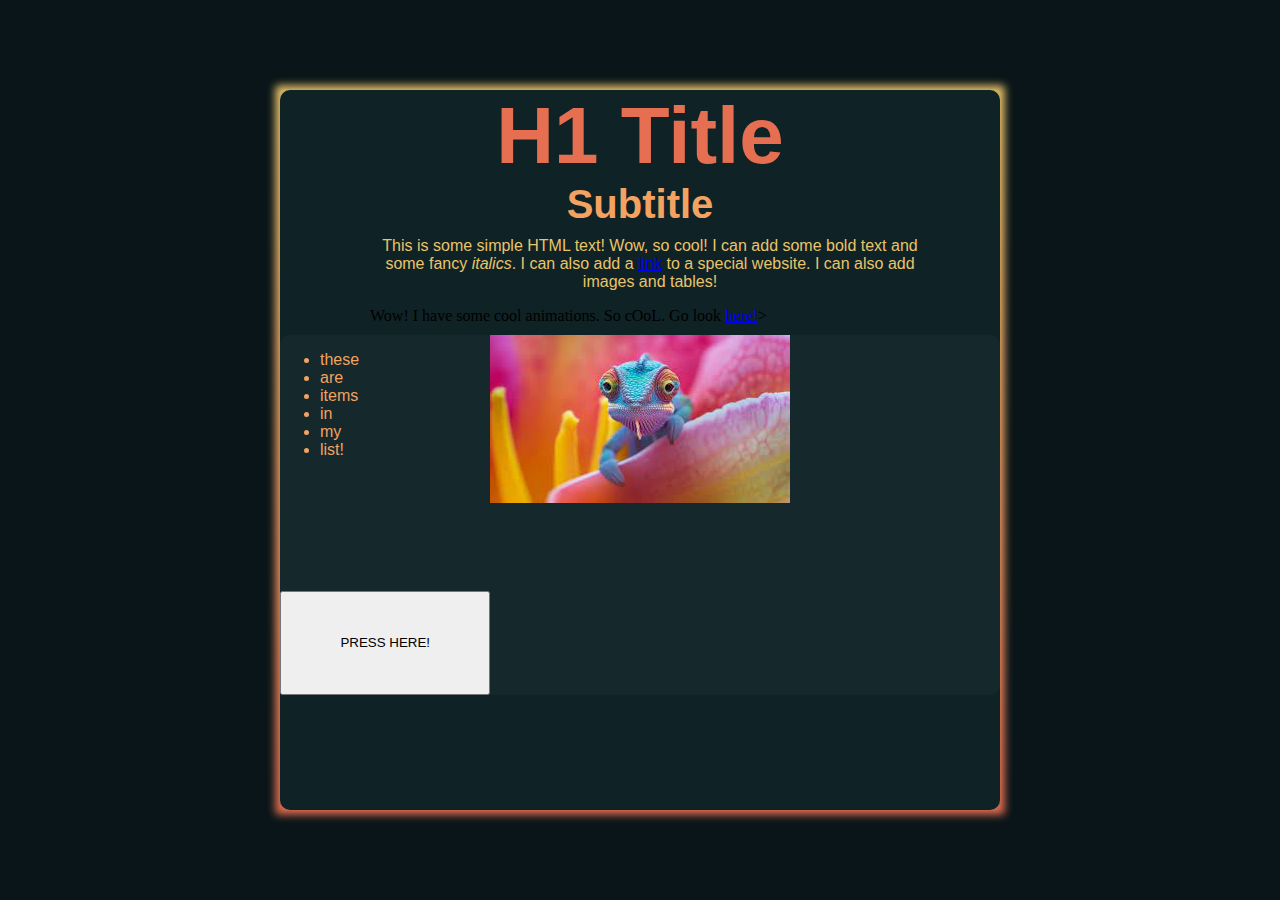
==== index.html @ 73147c3f "added ad panes" ====
<!DOCTYPE html>
<html lang="en">
<head>
    <meta charset="UTF-8">
    <title>Cool Website</title>

    <link rel="preconnect" href="https://fonts.googleapis.com">
    <link rel="preconnect" href="https://fonts.gstatic.com" crossorigin>
    <link href="https://fonts.googleapis.com/css2?family=Danfo&family=Gloria+Hallelujah&family=Jacquard+12&family=Honk&family=Nabla&family=Sedan+SC&display=swap" rel="stylesheet">

    <link rel="stylesheet" href="style/index.css">
    <link rel="stylesheet" href="style/font.css">

    <script src="js/content-blocker.js"></script>
</head>
<body>
    <div class="title-content">
        <h1 class="title-text">Why Armadillidos Just Ain't Real</h1>
    </div>
    <div class="main-content">

        <div class="article-subhead">By Col. Cornelius Cornwall Jr.</div>

        <p class="article-header">they Have been Lying to us all Along</p>

        <div class="article-paragraph">
            Armadillidos are a fabrication by the government. They have been created to lure us into a false sense of security.
            The United States Governmn't has been lying to us for years. THEY ARE FAKE, YOU KNOW THEY ARE FAKE. BREAK OUT OF
            THE CYCLE. the government covered up a quote by the famous chemist steven hawking, to preserve their lies
            <div class="article-quote">
                "Armadillos are a construct of the government,
                <br>they arent real, for real guys" - Steven Hawkingses
            </div>
        </div>

        <div class="article-paragraph">
            See? clearly these things arent real. they are lying. im not lying. lie. they are fake, clearly. Armadillidos are
            made to spy on us. they want us to think they are real animals, but they arent. they are phonies. yup. bet its
            been a while sence someone used superior logic like that. mic drop.
            <br>
            western media is lying. the east ern media is also lying. also north and south. they spend billions of OUR
            tax dollars every year on this HOAX. they sped money. they make them robots and take photos. they make it
            real. im being very trruthful i saw it with my own eyes. Botswana.
        </div>

        <p class="article-header">my Personal experience.</p>
        <div class="article-paragraph">
            THEY KIDNAPPED ME. the ALIENS. they took me to their space ship and probed me. they tried to make me forget
            that armadillos are fake. but i KNOW THEY ARENT REAL. they measured me. there is a clone of me living in my
            basement with and armadillidos face. the government is after me. whyadkjlsdkf. they want my brain oils. everyone
            you must share this page. IM TELLING YOU THEY ARE REALASLDFL:SDF. ARMADILLIDOS
        </div>

        <p class="article-header">visual Proof</p>
        <div class="article-image-container">

            <div class="article-image">
                <img alt="fake government propaganda of armadillidos" src="assets/armadillido.jpg">
                <div class="article-image-caption">
                    fake government propaganda of armadillidos
                </div>
            </div>

            <div class="article-image">
                <img alt="photo of the REAL insides of an armidillido" src="assets/robodillido.jpeg">
                <div class="article-image-caption">
                    photo of the REAL insides of an armidillido
                </div>
            </div>

        </div>

        <p class="article-header">list Of Logic reasoning</p>
        <div class="article-paragraph">
            if you are still not convinced that armadillidos aren't real, then look no further. i have compiled a list of
            all the reasons proving that they aren't real.
            <ol class="article-ordered-list">
                <li>Steven Hawkingses said so</li>
                <li>the government is lying</li>
                <li>they just aint real</li>
                <li>for real they are fake</li>
                <li>the aliens abducted me and told me so</li>
                <li>they fakers</li>
            </ol>
        </div>

        <p class="article-header">qotes that Proove this </p>
        <div class="article-paragraph">
            i have collected censored quotes from people. the government doesnt want you to know that the smart people
            think that this is true. here are the quotezes.
            <div class="article-quote">
                "I was going to put an armadillo in my car in space, but they are robots so no" - Elon Must
            </div>
            <br>
            <div class="article-quote">
                "i hate US armadillos that arent real" - Kim Jung Un
            </div>
            <br>
            <div class="article-quote">
                "I'm afraid that's not accurate; armadillos are indeed real animals found in the Americas. Is there something specific you're curious about regarding armadillos?" - ChatGPT
            </div>
        </div>

        <div class="article-footer">
            <p class="article-footer-title">Sources list:</p>
            <ul>
                <li class="article-footer-item">
                    <a href="https://www.scientology.org">scientific truth</a>
                </li>
                <li class="article-footer-item">
                    <a href="https://theflatearthsociety.org/home/">shape of the planet</a>
                </li>
                <li class="article-footer-item">
                    <a href="http://1v1.lol">spent time on this while making</a>
                </li>
            </ul>
        </div>
    </div>

    <!-- ad panes entirely generated with js -->
    <div class="side-ad-pane">

    </div>
    <div class="side-ad-pane">

    </div>

    <div class="footer-content">
        <p class="footer">Legacy page <a href="legacy/home.html">here</a></p>
        <p class="footer">Joke page by Dillon Wilson</p>
    </div>
</body>
</html>
---- style/index.css ----
body{
    background: url("../assets/background-stars1.gif") repeat 0 0;
    margin: 0;
}

.main-content{
    background: tan;
    width:70%;
    margin: 0 auto 10vh;
    padding: 1% 2%;
}

.title-content{
    margin-bottom:2vh;
}

.title-text{
    font-family: Honk, emoji;
    text-align: center;
    font-size: 7em;
    font-style: italic;
    transform: scale(1,1.3);
    margin:0;
}

.footer{
    color:gray;
    font-size: 1em;
    text-align: center;

}

/*
    article text types
*/

.article-paragraph{
    color:black;
    font-family: "Gloria Hallelujah", system-ui;
    width: 100%;
    font-size: 1.5em;
}

.article-header{
    color: black;
    font-size: 5em;
    font-weight: bold;
    font-family: "Jacquard 12", system-ui;
    letter-spacing: 3px;
    word-spacing: 10px;
    text-align: center;
    transform: scale(1,1.3);

}

.article-quote{
    color: #666666;
    font-family: "Sedan SC", cursive;
    font-weight: 400;
    font-style: normal;
    border-left: #666666 5px solid;
    padding-left: 10px;
    font-size: 1em;
    background: rgba(0, 0, 0, 0.16);
}

.article-subhead{
    color:gray;
    width: 100%;
    font-size: 1.5em;
    text-align: center;
    transform: scale(1.5,1);
}

.article-ordered-list{
    color: hsl(0 100 50);
    font-family: "Sedan SC", cursive;
    font-weight: 400;
    font-style: normal;
    border:5px dashed black;
    padding-left: 40px;
    font-size: 1em;
    background: rgba(0, 0, 0, 0.16);
}

.article-ordered-list li{
    transition: 1s;
}

.article-ordered-list li:hover{
    transform: scale(1.5);
    color: hsl(180 100 50);
    background: rgba(255, 0, 0, 0.44);
}

.article-footer-item{
    font-size: 1.3em;
    font-family: Danfo, ui-rounded;
}

.article-footer-title{
    font-size: 1.4em;
    font-family: Danfo, ui-rounded;
}

/*
    article images
*/

.article-image-container{
    border-left: #666666 5px solid;
    background: rgba(0, 0, 0, 0.16);
    text-align:center;
}

.article-image{
    display: inline-block;
    opacity: 0.5;
    transition: 1s;
    margin:15px
}

.article-image img{
    width: 200px;
    height: 200px;
}

.article-image:hover{
    opacity: 1;
    transform: rotate(45deg) scale(2);
}

.article-image .article-image-caption{
    opacity: 0;
    transition: 1s;
}

.article-image:hover .article-image-caption {
    opacity: 1;
    background: red;
}
---- style/font.css ----
@font-face {
    font-family: 'UncleSam'; /*a name to be used later*/
    src: url('../assets/font/UncleSam.otf'); /*URL to font*/
}
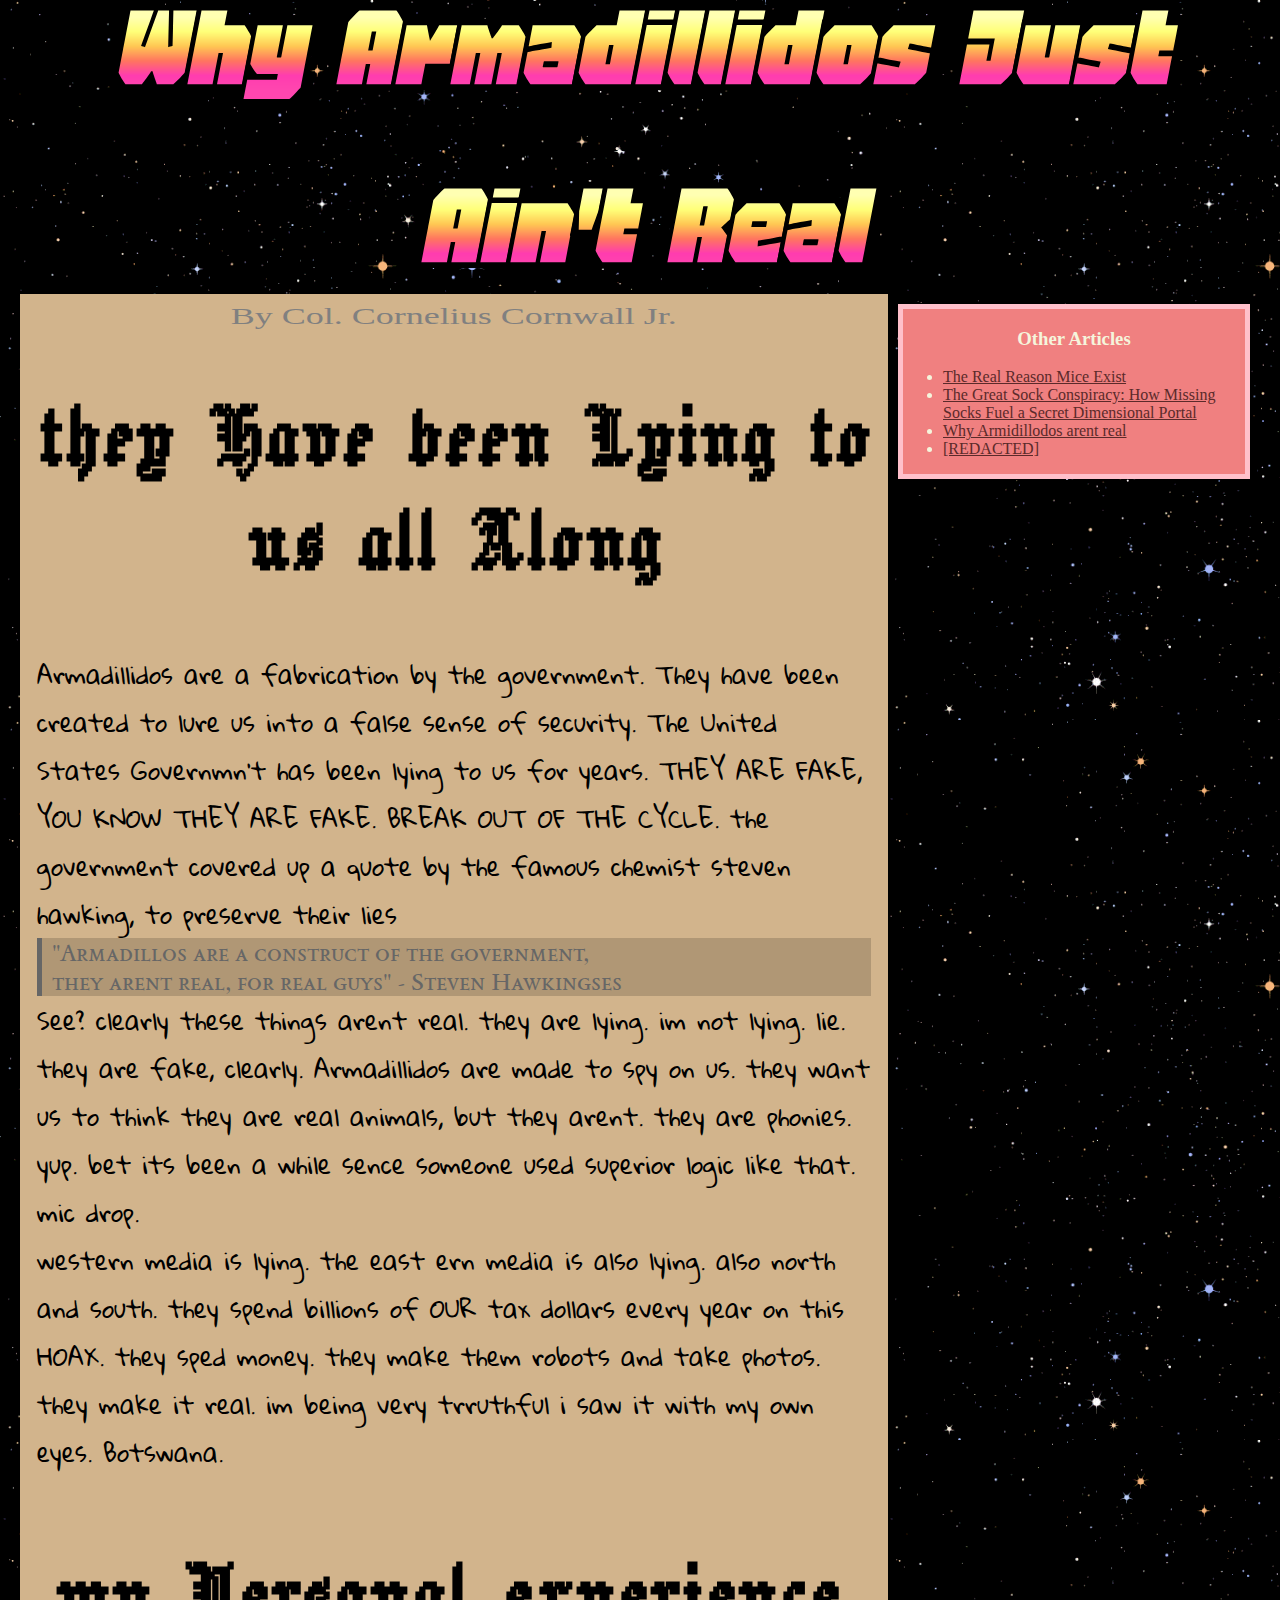
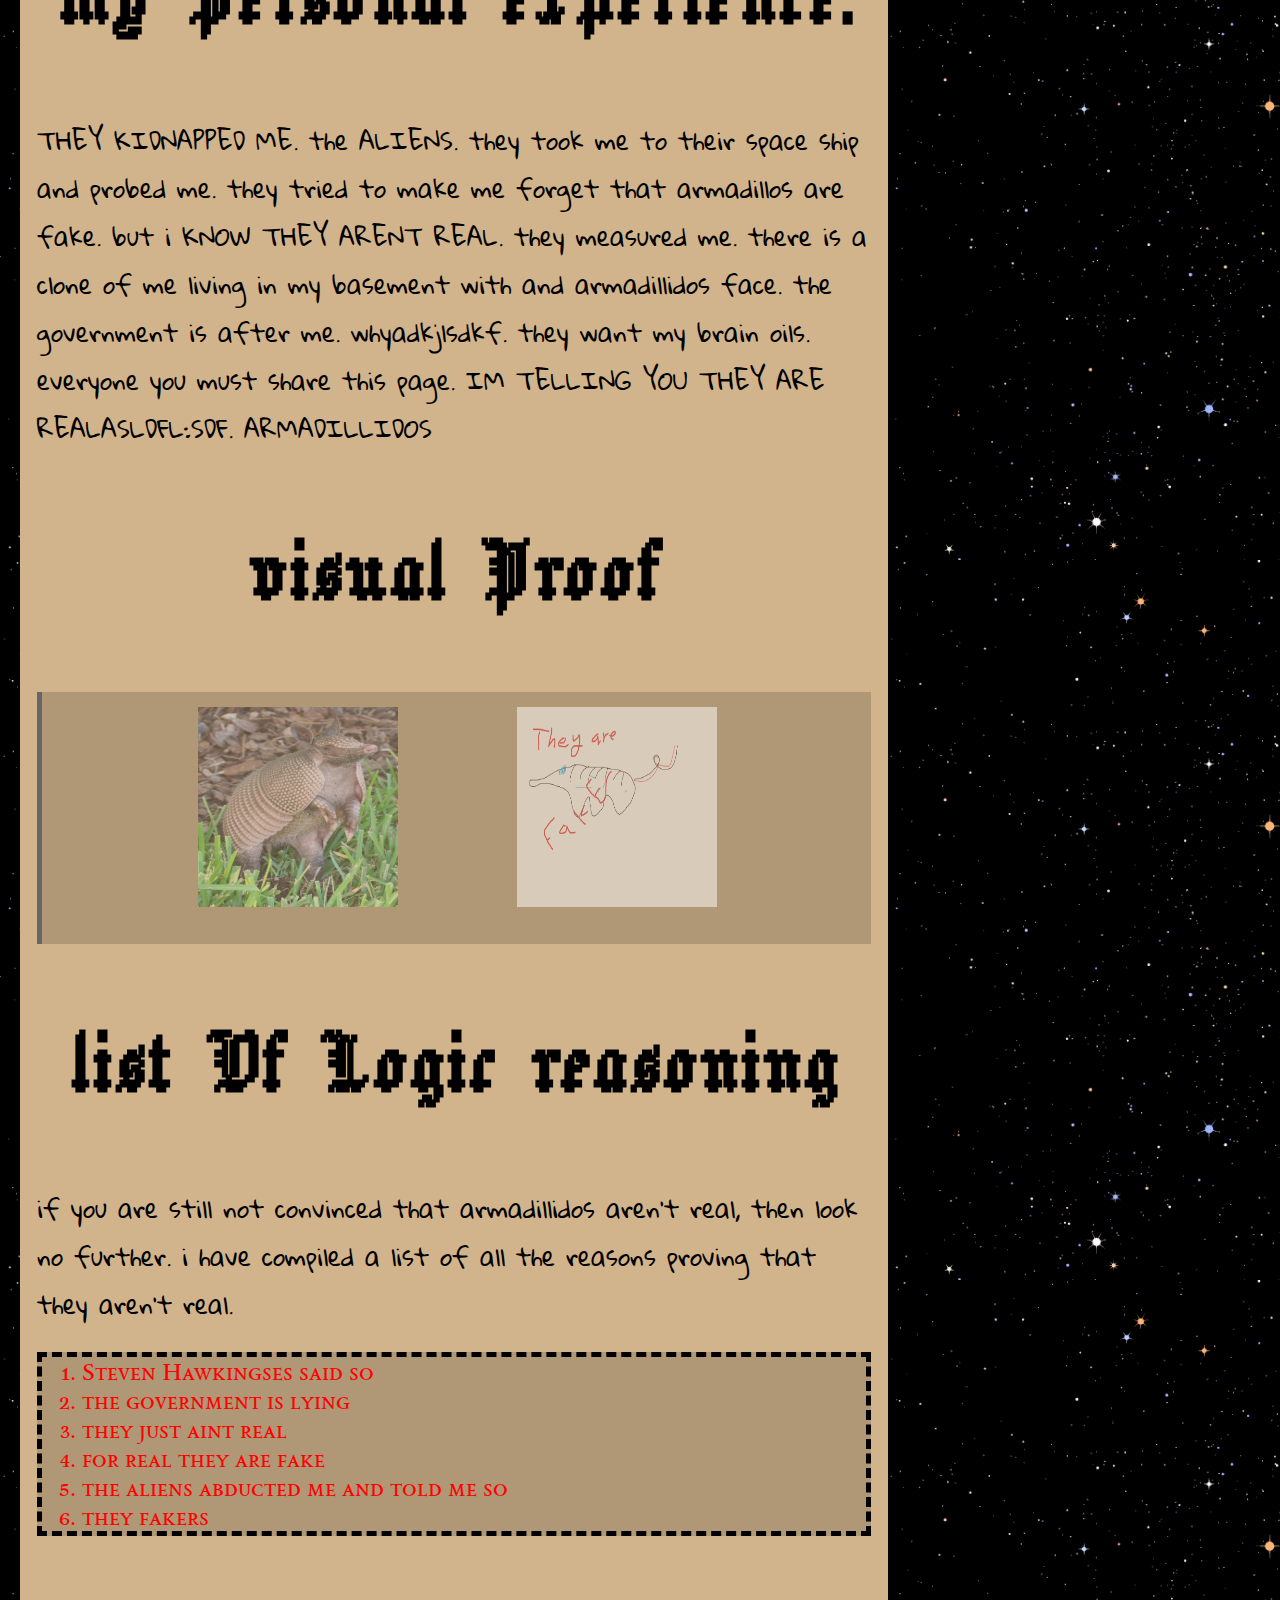
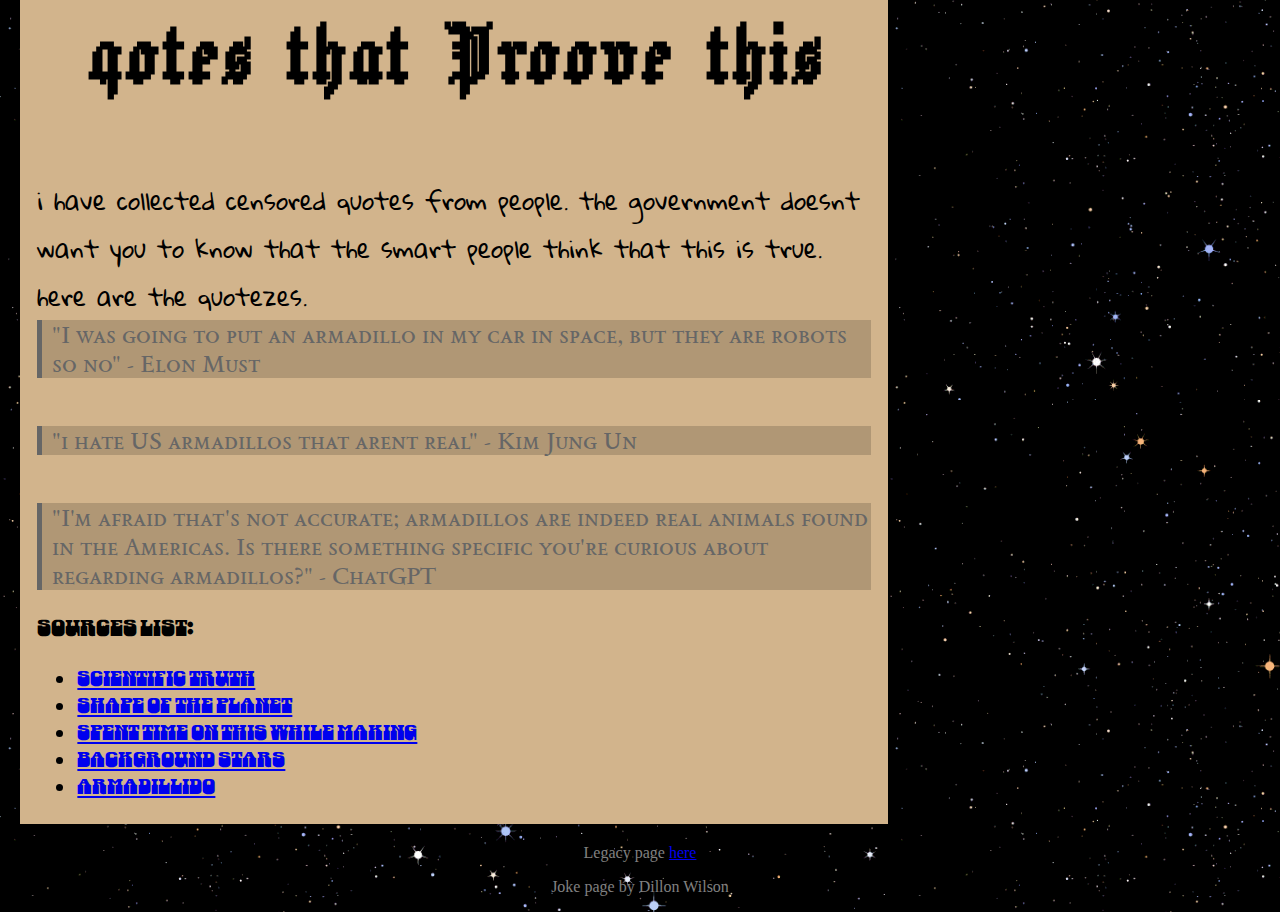
==== commit 4ecd43db: "linkies" ====
--- a/index.html
+++ b/index.html
@@ -12,116 +12,124 @@
     <link rel="stylesheet" href="style/font.css">
 
     <script src="js/content-blocker.js"></script>
+    <script src="js/morepages.js" defer></script>
 </head>
 <body>
     <div class="title-content">
         <h1 class="title-text">Why Armadillidos Just Ain't Real</h1>
     </div>
-    <div class="main-content">
+    <div class="body-grid-wrapper">
+        <div class="main-content">
 
-        <div class="article-subhead">By Col. Cornelius Cornwall Jr.</div>
+            <div class="article-subhead">By Col. Cornelius Cornwall Jr.</div>
 
-        <p class="article-header">they Have been Lying to us all Along</p>
+            <p class="article-header">they Have been Lying to us all Along</p>
 
-        <div class="article-paragraph">
-            Armadillidos are a fabrication by the government. They have been created to lure us into a false sense of security.
-            The United States Governmn't has been lying to us for years. THEY ARE FAKE, YOU KNOW THEY ARE FAKE. BREAK OUT OF
-            THE CYCLE. the government covered up a quote by the famous chemist steven hawking, to preserve their lies
-            <div class="article-quote">
-                "Armadillos are a construct of the government,
-                <br>they arent real, for real guys" - Steven Hawkingses
-            </div>
-        </div>
-
-        <div class="article-paragraph">
-            See? clearly these things arent real. they are lying. im not lying. lie. they are fake, clearly. Armadillidos are
-            made to spy on us. they want us to think they are real animals, but they arent. they are phonies. yup. bet its
-            been a while sence someone used superior logic like that. mic drop.
-            <br>
-            western media is lying. the east ern media is also lying. also north and south. they spend billions of OUR
-            tax dollars every year on this HOAX. they sped money. they make them robots and take photos. they make it
-            real. im being very trruthful i saw it with my own eyes. Botswana.
-        </div>
-
-        <p class="article-header">my Personal experience.</p>
-        <div class="article-paragraph">
-            THEY KIDNAPPED ME. the ALIENS. they took me to their space ship and probed me. they tried to make me forget
-            that armadillos are fake. but i KNOW THEY ARENT REAL. they measured me. there is a clone of me living in my
-            basement with and armadillidos face. the government is after me. whyadkjlsdkf. they want my brain oils. everyone
-            you must share this page. IM TELLING YOU THEY ARE REALASLDFL:SDF. ARMADILLIDOS
-        </div>
-
-        <p class="article-header">visual Proof</p>
-        <div class="article-image-container">
-
-            <div class="article-image">
-                <img alt="fake government propaganda of armadillidos" src="assets/armadillido.jpg">
-                <div class="article-image-caption">
-                    fake government propaganda of armadillidos
+            <div class="article-paragraph">
+                Armadillidos are a fabrication by the government. They have been created to lure us into a false sense of security.
+                The United States Governmn't has been lying to us for years. THEY ARE FAKE, YOU KNOW THEY ARE FAKE. BREAK OUT OF
+                THE CYCLE. the government covered up a quote by the famous chemist steven hawking, to preserve their lies
+                <div class="article-quote">
+                    "Armadillos are a construct of the government,
+                    <br>they arent real, for real guys" - Steven Hawkingses
                 </div>
             </div>
 
-            <div class="article-image">
-                <img alt="photo of the REAL insides of an armidillido" src="assets/robodillido.jpeg">
-                <div class="article-image-caption">
-                    photo of the REAL insides of an armidillido
+            <div class="article-paragraph">
+                See? clearly these things arent real. they are lying. im not lying. lie. they are fake, clearly. Armadillidos are
+                made to spy on us. they want us to think they are real animals, but they arent. they are phonies. yup. bet its
+                been a while sence someone used superior logic like that. mic drop.
+                <br>
+                western media is lying. the east ern media is also lying. also north and south. they spend billions of OUR
+                tax dollars every year on this HOAX. they sped money. they make them robots and take photos. they make it
+                real. im being very trruthful i saw it with my own eyes. Botswana.
+            </div>
+
+            <p class="article-header">my Personal experience.</p>
+            <div class="article-paragraph">
+                THEY KIDNAPPED ME. the ALIENS. they took me to their space ship and probed me. they tried to make me forget
+                that armadillos are fake. but i KNOW THEY ARENT REAL. they measured me. there is a clone of me living in my
+                basement with and armadillidos face. the government is after me. whyadkjlsdkf. they want my brain oils. everyone
+                you must share this page. IM TELLING YOU THEY ARE REALASLDFL:SDF. ARMADILLIDOS
+            </div>
+
+            <p class="article-header">visual Proof</p>
+            <div class="article-image-container">
+
+                <div class="article-image">
+                    <img alt="fake government propaganda of armadillidos" src="assets/armadillo2.jpg">
+                    <div class="article-image-caption">
+                        fake government propaganda of armadillidos
+                    </div>
+                </div>
+
+                <div class="article-image">
+                    <img alt="photo of the REAL insides of an armidillido" src="assets/photo.png">
+                    <div class="article-image-caption">
+                        photo of the REAL insides of an armidillido
+                    </div>
+                </div>
+
+            </div>
+
+            <p class="article-header">list Of Logic reasoning</p>
+            <div class="article-paragraph">
+                if you are still not convinced that armadillidos aren't real, then look no further. i have compiled a list of
+                all the reasons proving that they aren't real.
+                <ol class="article-ordered-list">
+                    <li>Steven Hawkingses said so</li>
+                    <li>the government is lying</li>
+                    <li>they just aint real</li>
+                    <li>for real they are fake</li>
+                    <li>the aliens abducted me and told me so</li>
+                    <li>they fakers</li>
+                </ol>
+            </div>
+
+            <p class="article-header">qotes that Proove this </p>
+            <div class="article-paragraph">
+                i have collected censored quotes from people. the government doesnt want you to know that the smart people
+                think that this is true. here are the quotezes.
+                <div class="article-quote">
+                    "I was going to put an armadillo in my car in space, but they are robots so no" - Elon Must
+                </div>
+                <br>
+                <div class="article-quote">
+                    "i hate US armadillos that arent real" - Kim Jung Un
+                </div>
+                <br>
+                <div class="article-quote">
+                    "I'm afraid that's not accurate; armadillos are indeed real animals found in the Americas. Is there something specific you're curious about regarding armadillos?" - ChatGPT
                 </div>
             </div>
 
-        </div>
-
-        <p class="article-header">list Of Logic reasoning</p>
-        <div class="article-paragraph">
-            if you are still not convinced that armadillidos aren't real, then look no further. i have compiled a list of
-            all the reasons proving that they aren't real.
-            <ol class="article-ordered-list">
-                <li>Steven Hawkingses said so</li>
-                <li>the government is lying</li>
-                <li>they just aint real</li>
-                <li>for real they are fake</li>
-                <li>the aliens abducted me and told me so</li>
-                <li>they fakers</li>
-            </ol>
-        </div>
-
-        <p class="article-header">qotes that Proove this </p>
-        <div class="article-paragraph">
-            i have collected censored quotes from people. the government doesnt want you to know that the smart people
-            think that this is true. here are the quotezes.
-            <div class="article-quote">
-                "I was going to put an armadillo in my car in space, but they are robots so no" - Elon Must
-            </div>
-            <br>
-            <div class="article-quote">
-                "i hate US armadillos that arent real" - Kim Jung Un
-            </div>
-            <br>
-            <div class="article-quote">
-                "I'm afraid that's not accurate; armadillos are indeed real animals found in the Americas. Is there something specific you're curious about regarding armadillos?" - ChatGPT
+            <div class="article-footer">
+                <p class="article-footer-title">Sources list:</p>
+                <ul>
+                    <li class="article-footer-item">
+                        <a href="https://www.scientology.org">scientific truth</a>
+                    </li>
+                    <li class="article-footer-item">
+                        <a href="https://theflatearthsociety.org/home/">shape of the planet</a>
+                    </li>
+                    <li class="article-footer-item">
+                        <a href="http://1v1.lol">spent time on this while making</a>
+                    </li>
+                    <li class="article-footer-item">
+                        <a href="https://upload.wikimedia.org/wikipedia/commons/archive/b/b3/20210620164921%21OrionTwinkle.gif">Background stars</a>
+                    </li>
+                    <li class="article-footer-item">
+                        <a href="https://commons.wikimedia.org/wiki/File:Armadillo-Florida-crop-2009.jpg">Armadillido</a>
+                    </li>
+                </ul>
             </div>
         </div>
+        <div class="links">
+            <h3>Other Articles</h3>
+            <ul>
 
-        <div class="article-footer">
-            <p class="article-footer-title">Sources list:</p>
-            <ul>
-                <li class="article-footer-item">
-                    <a href="https://www.scientology.org">scientific truth</a>
-                </li>
-                <li class="article-footer-item">
-                    <a href="https://theflatearthsociety.org/home/">shape of the planet</a>
-                </li>
-                <li class="article-footer-item">
-                    <a href="http://1v1.lol">spent time on this while making</a>
-                </li>
             </ul>
         </div>
-    </div>
-
-    <!-- ad panes entirely generated with js -->
-    <div class="side-ad-pane">
-
-    </div>
-    <div class="side-ad-pane">
 
     </div>
 
--- a/style/index.css
+++ b/style/index.css
@@ -1,13 +1,18 @@
 body{
-    background: url("../assets/background-stars1.gif") repeat 0 0;
+    background: url("../assets/OrionTwinkle.gif") repeat 0 0;
     margin: 0;
+}
+
+.body-grid-wrapper{
+    display: grid;
+    margin:20px;
+    grid-template-columns: 70% 30%;
 }
 
 .main-content{
     background: tan;
-    width:70%;
-    margin: 0 auto 10vh;
     padding: 1% 2%;
+    overflow: clip;
 }
 
 .title-content{
@@ -138,4 +143,41 @@
 .article-image:hover .article-image-caption {
     opacity: 1;
     background: red;
+}
+
+.links{
+    background:lightcoral;
+    color:beige;
+    margin: 10px;
+    height:fit-content;
+    border: 5px solid pink;
+    animation: links-animation 1s linear infinite alternate;
+}
+
+@keyframes links-animation {
+    0% {border-color: red;border-width: 20px}
+    10% {border-color: green;border-width: 10px}
+    20% {border-color: paleturquoise;border-width: 1px}
+    30% {border-color: blue;border-width: 7px}
+    40% {border-color: lightsalmon;border-width: 3px}
+    50% {border-color: indianred;border-width: 5px}
+    60% {border-color: #ffaa00;border-width: 4px}
+    70% {border-color: forestgreen;border-width: 20px}
+    80% {border-color: cornflowerblue;border-width: 14px}
+    90% {border-color: coral;border-width: 9px}
+}
+
+.links >h3{
+    text-align: center;
+}
+
+.links-link{
+    color: #5b2a2a;
+}
+
+.links-list-item:hover {
+    transition: .5s;
+}
+.links-list-item:hover{
+    transform: rotateX(180deg);
 }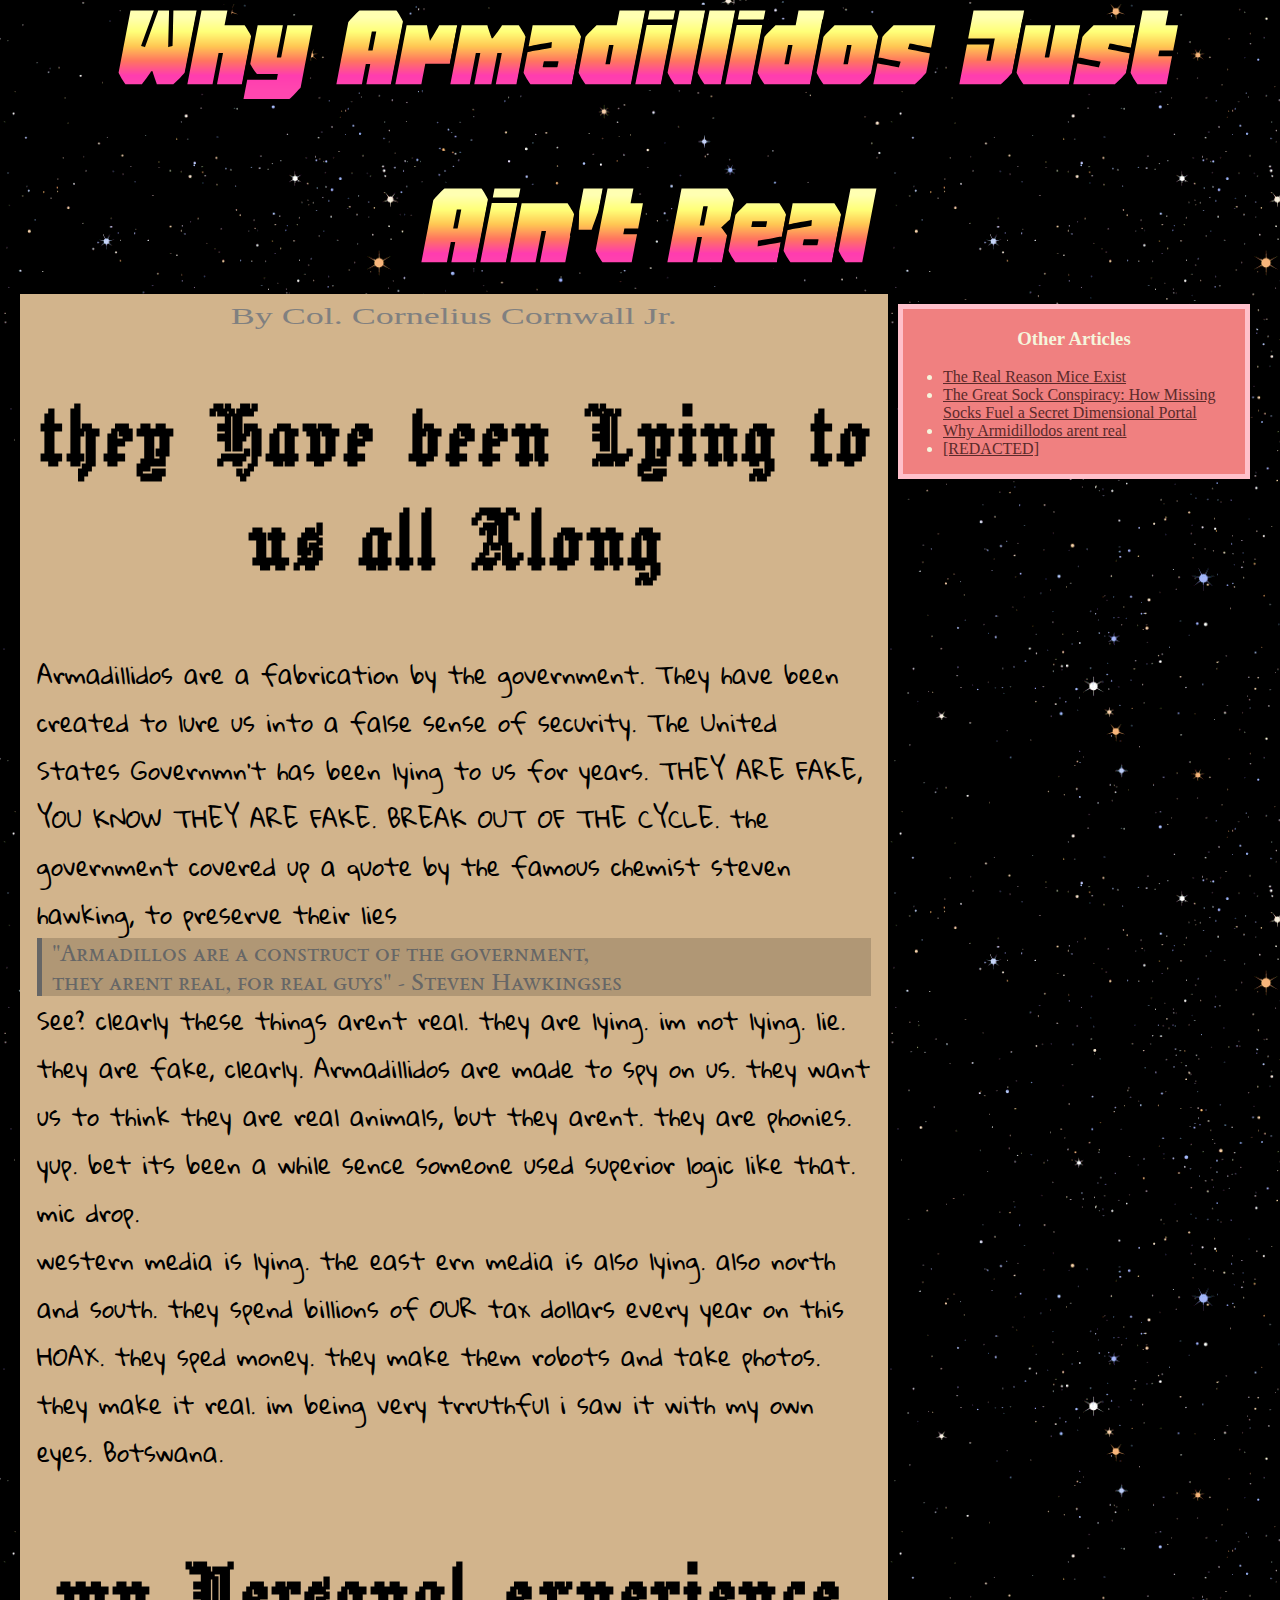
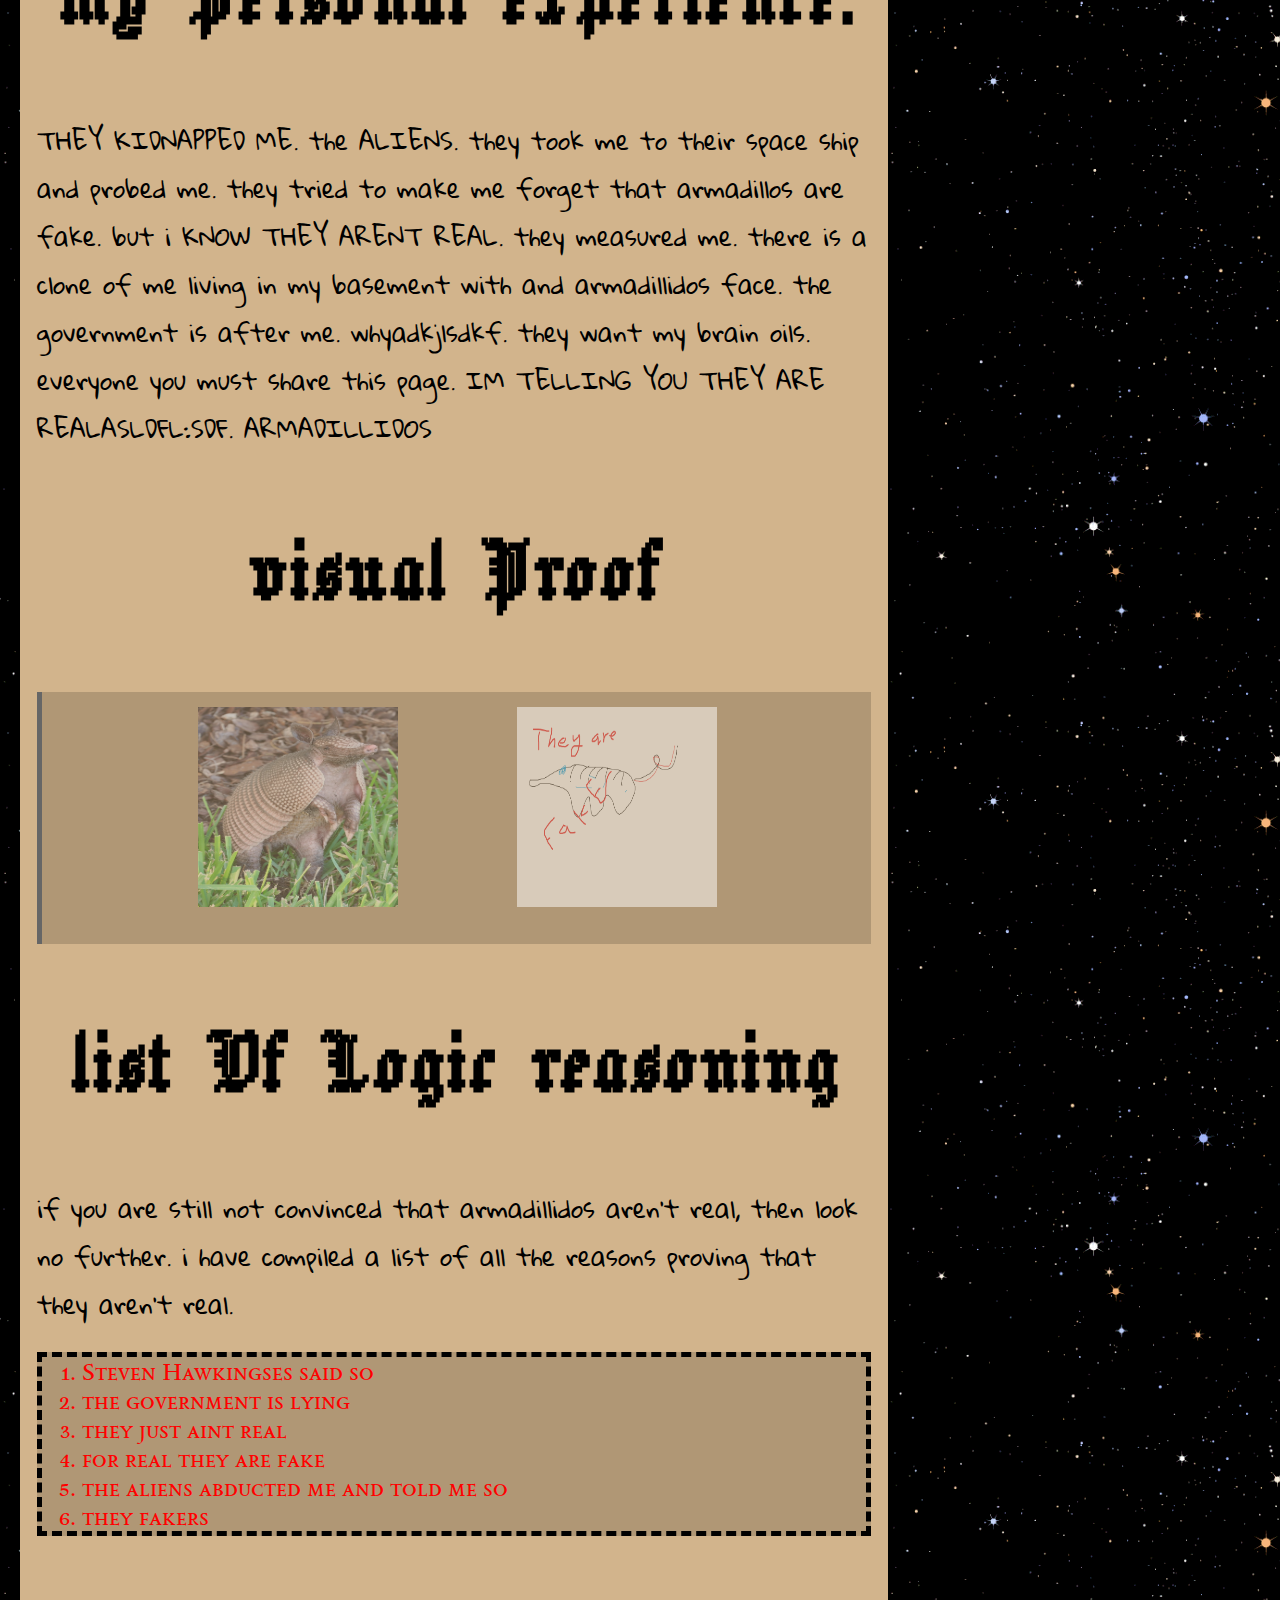
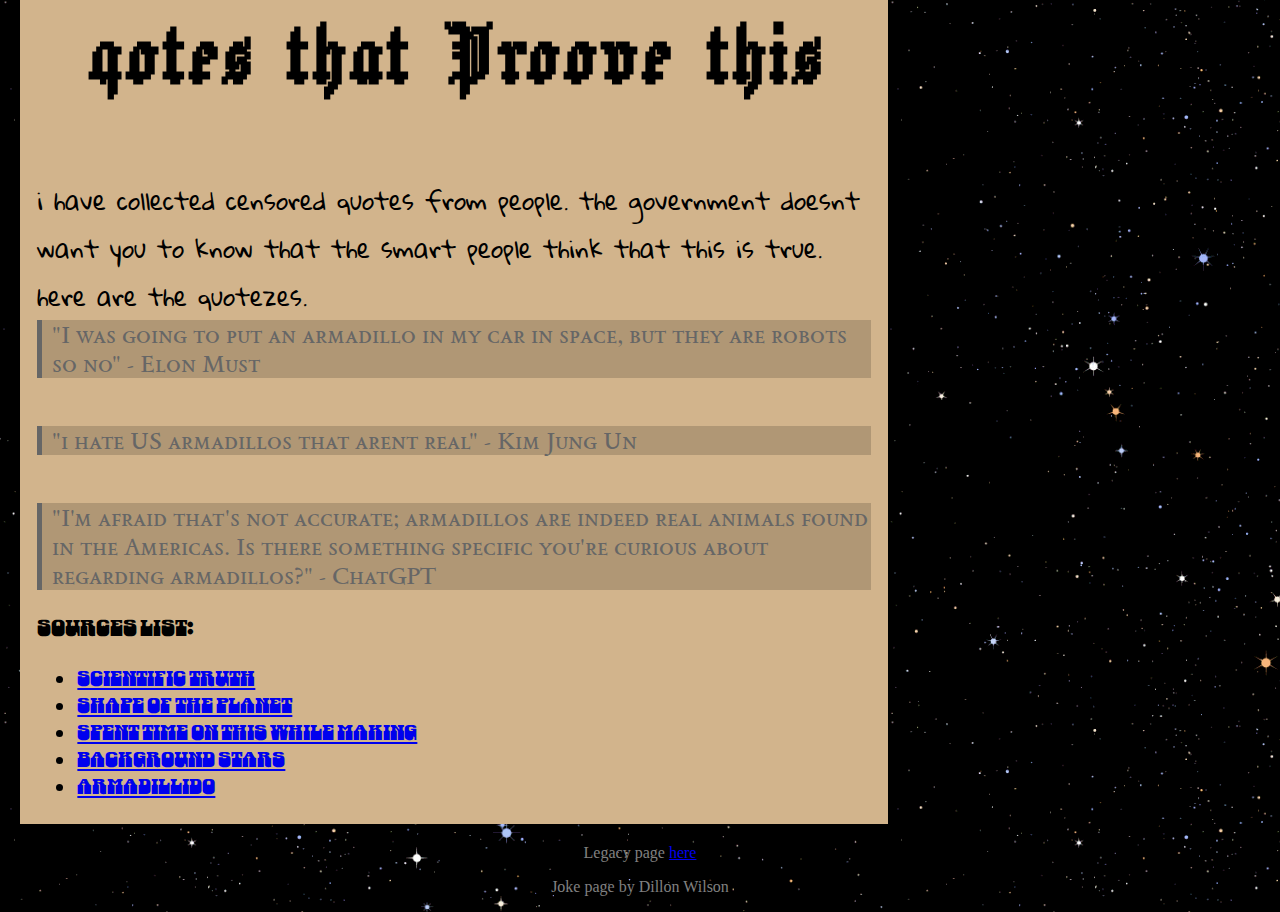
==== commit e4c840c1: "custom element" ====
--- a/index.html
+++ b/index.html
@@ -124,12 +124,7 @@
                 </ul>
             </div>
         </div>
-        <div class="links">
-            <h3>Other Articles</h3>
-            <ul>
-
-            </ul>
-        </div>
+        <links-display></links-display>
 
     </div>
 
